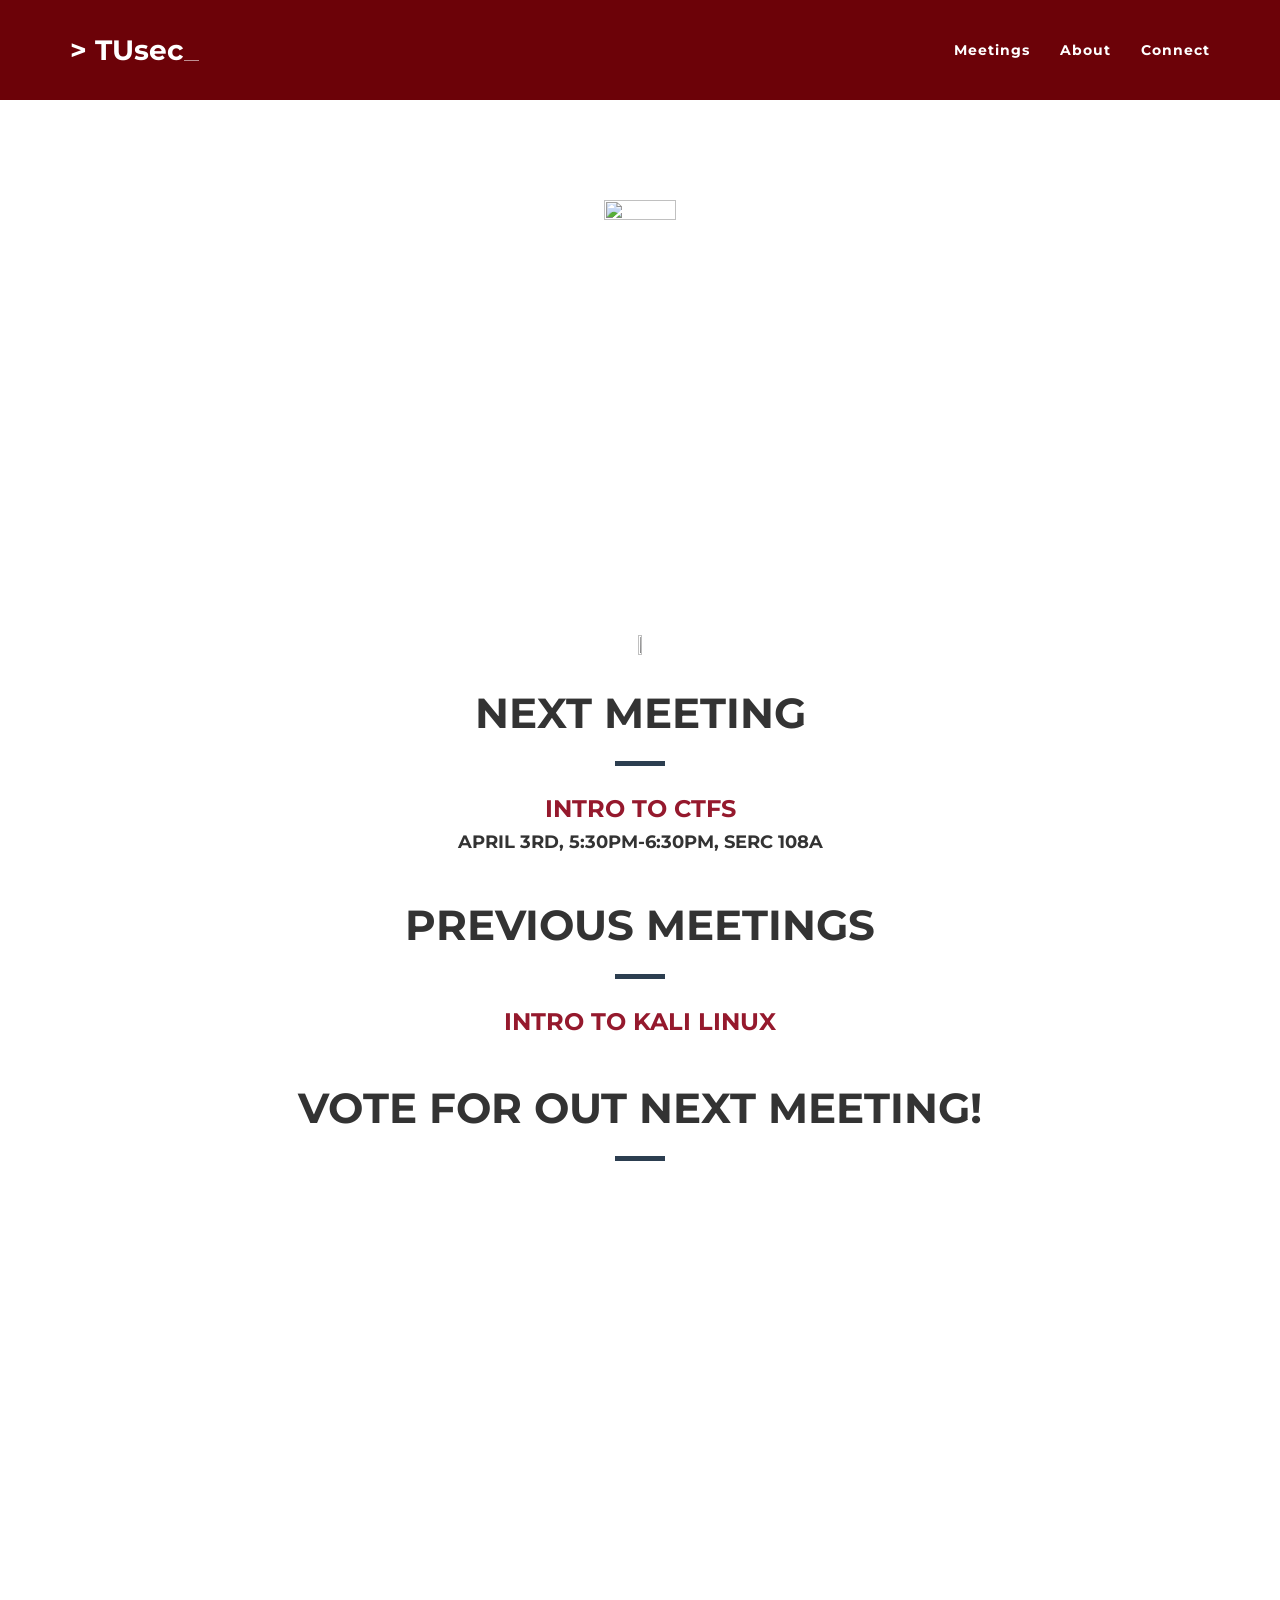
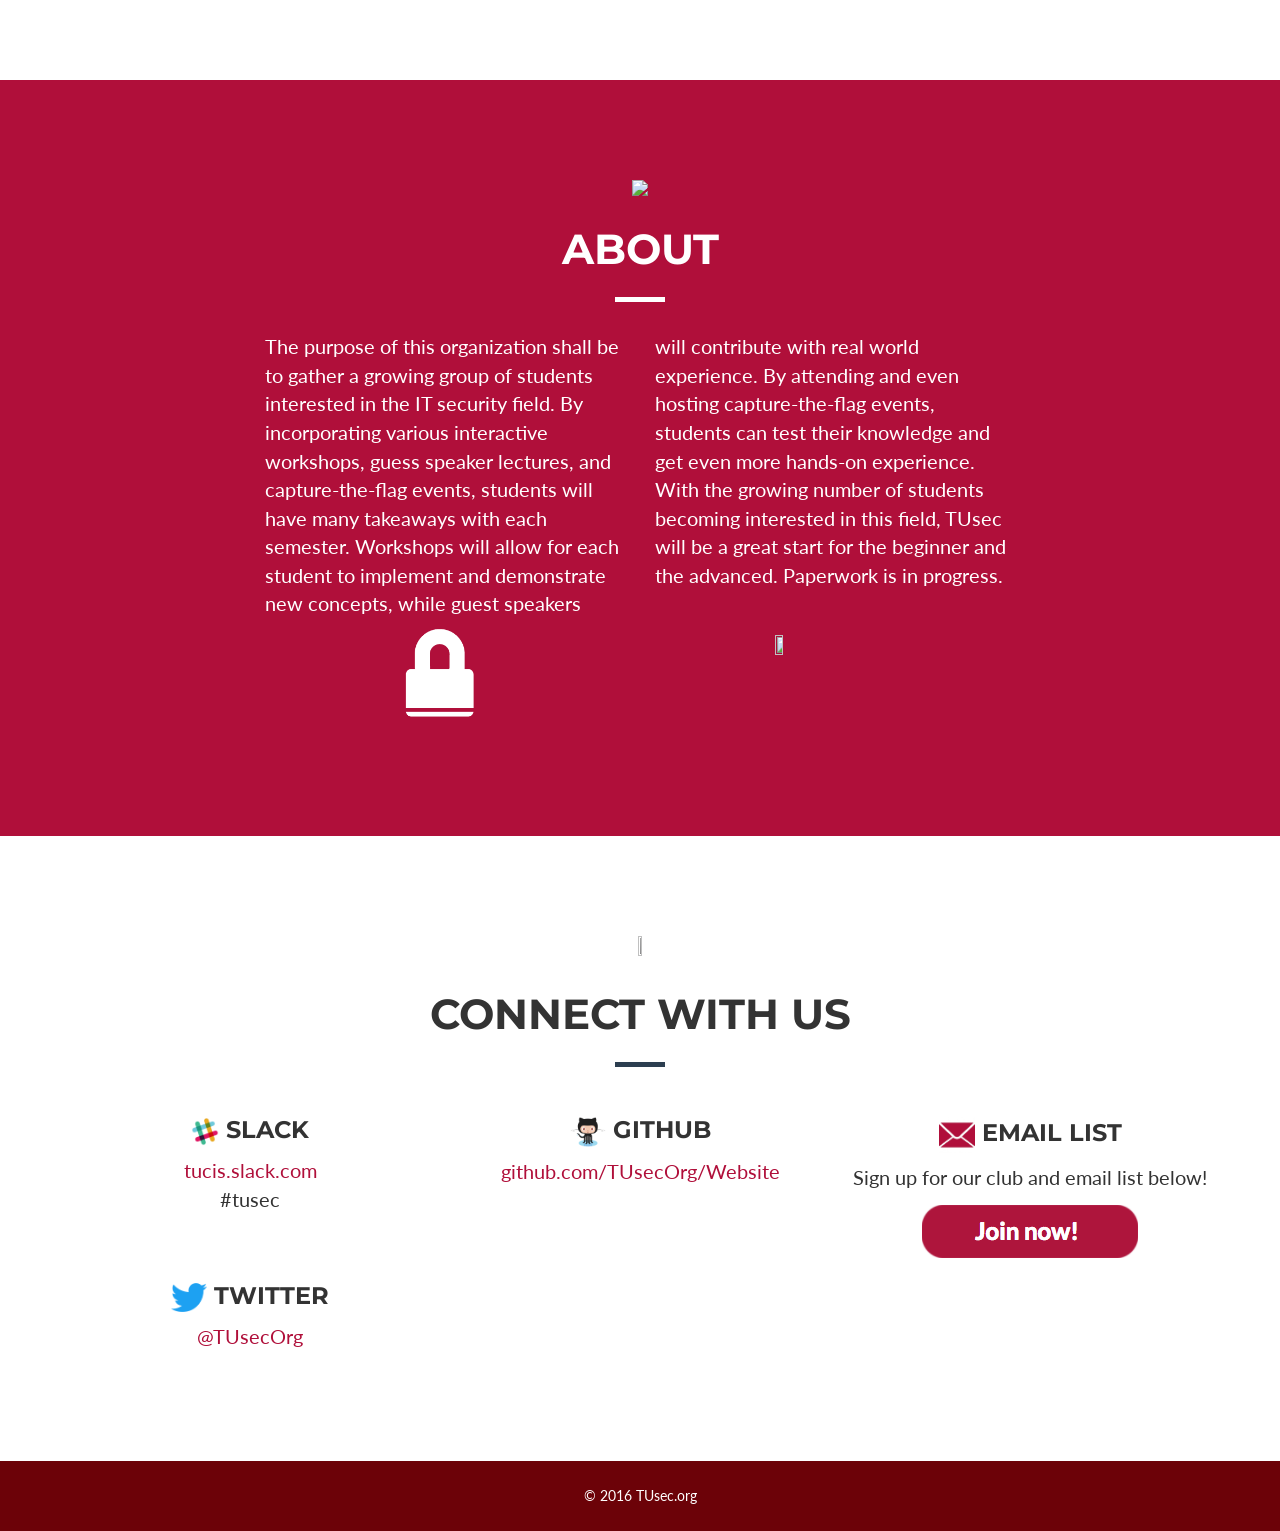
==== index.html @ 8cb4a8ed "Redesigned the meeting area" ====
<!DOCTYPE html>
<html lang="en">

<head>

    <meta charset="utf-8">
    <meta http-equiv="X-UA-Compatible" content="IE=edge">
    <meta name="viewport" content="width=device-width, initial-scale=1">
    <meta name="description" content="">
    <meta name="author" content="">

    <title>TUsec</title>
    <link rel="icon" href="http://i.imgur.com/K61OchX.png">

    <!-- Bootstrap Core CSS -->
    <link href="vendor/bootstrap/css/bootstrap.min.css" rel="stylesheet">

    <!-- Theme CSS -->
    <link href="css/freelancer.css" rel="stylesheet">

    <!-- Custom Fonts -->
    <link href="vendor/font-awesome/css/font-awesome.min.css" rel="stylesheet" type="text/css">
    <link href="https://fonts.googleapis.com/css?family=Montserrat:400,700" rel="stylesheet" type="text/css">
    <link href="https://fonts.googleapis.com/css?family=Lato:400,700,400italic,700italic" rel="stylesheet" type="text/css">
</head>

<body id="page-top" class="index">

    <!-- Navigation -->
    <nav id="mainNav" class="navbar navbar-default navbar-fixed-top navbar-custom">
        <div class="container">
            <!-- Brand and toggle get grouped for better mobile display -->
            <div class="navbar-header page-scroll">

                <button type="button" class="navbar-toggle" data-toggle="collapse" data-target="#bs-example-navbar-collapse-1">
                    <span class="sr-only">Toggle navigation</span> Menu <i class="fa fa-bars"></i>
                </button>
                <a class="navbar-brand" href="#page-top">> TUsec<span class="blinking-cursor">_</span></a>
            </div>

            <!-- Collect the nav links, forms, and other content for toggling -->
            <div class="collapse navbar-collapse" id="bs-example-navbar-collapse-1">
                <ul class="nav navbar-nav navbar-right">
                    <li class="hidden">
                        <a href="#page-top"></a>
                    </li>
                    <li class="page-scroll">
                        <a href="#meetings">Meetings</a>
                    </li>
                    <li class="page-scroll">
                        <a href="#about">About</a>
                    </li>
                    <li class="page-scroll">
                        <a href="#connect">Connect</a>
                    </li>
                </ul>
            </div>
            <!-- /.navbar-collapse -->
        </div>
        <!-- /.container-fluid -->
    </nav>

    <!-- Header -->
    <header>
        <div class="container">
            <div class="row">
                <div class="col-lg-12">
                    
                    <div class="intro-text">
                    <img id='logo' class="im" src="img/logo2nt.png">
                        <span class="name">TUsec</span>
                        <hr class="star-light">
                        <span class="skills">Temple University's student organization for information security.</span>
                    </div>
                </div>
            </div>
        </div>
    </header>

    <!-- Portfolio Grid Section -->
    <section id="meetings">
        <div class="container">
            <div class="row" id="ml">
                <div class="col-lg-12 text-center">
                    <img src="img/logo2nt.png" class="im" id="mh">
                    <h2>Next Meeting</h2>
                    <hr class="star-primary">
                    <h3 style="color:#95192d">Intro to CTFs</h3>
                    <h4>April 3rd, 5:30pm-6:30pm, SERC 108A</h4>
                </div>
            </div>
            <br>
            <br>
            <div class="row" id="ml">
                <div class="col-lg-12 text-center">
                    <h2>Previous Meetings</h2>
                    <hr class="star-primary">
                    <h3 style="color:#95192d">Intro to Kali Linux</h3>
                </div>
            </div>
            <br>
            <br>
            <div class="row">
                <div class="col-lg-12 text-center">
                    <h2>Vote for out next Meeting!</h2>
                    <hr class="star-primary">
                    <iframe src="http://www.strawpoll.me/embed_1/12670156" style="width:680px;height:384px;border:0;">Loading poll...</iframe>
                </div>
            </div>
        </div>
    </section>

    <!-- About Section -->
    <section class="success" id="about">
        <div class="container">
            <div class="row">
                <div class="col-lg-12 text-center">
                    <img src="img/new_logo_inv.png" class="im" id="ilh">
                    <h2>About</h2>
                    <hr class="star-light">
                </div>
            </div>
            <div class="row">
                <div class="col-lg-4 col-lg-offset-2">
                    <p>The purpose of this organization shall be to gather a growing group of students interested in the IT security field. By incorporating various interactive workshops, guess speaker lectures, and capture-the-flag events, students will have many takeaways with each semester. Workshops will allow for each student to implement and demonstrate new concepts, while guest speakers<br><img src="img/lock.png" class="im" id="lock"></p>
                </div>
                <div class="col-lg-4">
                    <p> will contribute with real world experience. By attending and even hosting capture-the-flag events, students can test their knowledge and get even more hands-on experience. With the growing number of students becoming interested in this field, TUsec will be a great start for the beginner and the advanced. Paperwork is in progress.<br><br><img src="img/cursor.png" id="cursor"></p>
                </div>
                
            </div>
        </div>
    </section>

    <!-- Contact Section -->
    <section id="connect">
        <div class="container">
            <div class="row">
                <div class="col-lg-12 text-center">
                    <img src="img/logo2nt.png" class="im" id="mh">
                    <h2>Connect with us</h2>
                    <hr class="star-primary">
                </div>
            </div>
            <div class="row">
                    <div class="footer-col col-md-4" align="center">
                        <h3><img id='sl' class="im" src='img/slack.png'> Slack</h3>
                        <p><a href="https://tucis.slack.com">tucis.slack.com</a>
                            <br>#tusec</p>
                    </div>
                    <div class="footer-col col-md-4" align="center">
                        <h3><img id='gh' class="im" src='img/Octocat.png'> Github</h3>
                        <p><a href="https://github.com/TUsecOrg/Website">github.com/TUsecOrg/Website</a></p>
                    </div>
                    <div class="footer-col col-md-4" align="center">
                        <h3><img id='em' class="im" src='img/email.png'> Email List</h3>
                        <p>Sign up for our club and email list below!</p>
                        <a href="https://docs.google.com/a/temple.edu/forms/d/e/1FAIpQLSd0yyk2dMIZ8ZZzUZN2oShUyOtlq9cGva7GrEUgjOoWhyac5w/viewform" target="_blank"><img src="img/join.png" class="im" id="join"></a>
                    </div>
                    <div class="footer-col col-md-4" align="center">
                        <h3><img id='tw' class="im" src='img/twitter.png'> Twitter</h3>
                        <p><a href="https://www.twitter.com/tusecorg">@TUsecOrg</a></p>
                    </div>
                </div>
        </div>
    </section>

    <!-- Footer -->
    <footer class="text-center">
                
        <div class="footer-below">
            <div class="container">
                <div class="row">
                    <div class="col-lg-12">
                        &copy; 2016 TUsec.org 
                    </div>
                </div>
            </div>
        </div>
    </footer>

    <!-- Scroll to Top Button (Only visible on small and extra-small screen sizes) -->
    <div class="scroll-top page-scroll hidden-sm hidden-xs hidden-lg hidden-md">
        <a class="btn btn-primary" href="#page-top">
            <i class="fa fa-chevron-up"></i>
        </a>
    </div>
    

    <!-- jQuery -->
    <script src="vendor/jquery/jquery.min.js"></script>

    <!-- Bootstrap Core JavaScript -->
    <script src="vendor/bootstrap/js/bootstrap.min.js"></script>

    <!-- Plugin JavaScript -->
    <script src="https://cdnjs.cloudflare.com/ajax/libs/jquery-easing/1.3/jquery.easing.min.js"></script>

    <!-- Contact Form JavaScript -->
    <script src="js/jqBootstrapValidation.js"></script>
    <script src="js/contact_me.js"></script>

    <!-- Theme JavaScript -->
    <script src="js/freelancer.js"></script>

</body>

</html>
---- css/freelancer.css ----
/*!
 * Start Bootstrap - Freelancer v3.3.7+1 (http://startbootstrap.com/template-overviews/freelancer)
 * Copyright 2013-2016 Start Bootstrap
 * Licensed under MIT (https://github.com/BlackrockDigital/startbootstrap/blob/gh-pages/LICENSE)
 */
body {
  font-family: 'Lato', 'Helvetica Neue', Helvetica, Arial, sans-serif;
  overflow-x: hidden;
}
p {
  font-size: 20px;
}
p.small {
  font-size: 16px;
}

#background{
  position: relative; 
  width: 150%;
}

#test{
  position: absolute; 
   top: 200px; 
   left: 0; 
   width: 100%; 
}

#logo{
  width: 25%;
  height: 25%;
}

#hh{
  display: block;
  margin: 0 auto;
  width: 10%;
  height: 10%;
}

#uc{
  text-align: center;
}

#sl{
  width: 8%;
  height: 8%;
}

#gh{
  width: 10%;
  height: 10%;
}

#tw{
  width: 10%;
  height: 10%;
}

#em{
  width: 10%;
  height: 10%;
}

#emi{
  width: 270px;
  border-radius: 5px;
  text-align: center;
}

#logot{
  width: 3%;
  height: 3%;
  padding: 0px;
}

.meeting-list{
  font-size: 20px;
}

#ml{
  display: block;
  margin-left: auto;
  margin-right: auto;
}

#ilh{
  width: 6%;
  width: 6%;
  padding-bottom: 30px;
}

#cu{
  font-size:40px;
  padding-top: 20px;
}

.im{
  user-drag: none; 
  user-select: none;
  -moz-user-select: none;
  -webkit-user-drag: none;
  -webkit-user-select: none;
  -ms-user-select: none;
}
a,
a:hover,
a:focus,
a:active,
a.active {
  color: #b00f3a;
  outline: none;
}
h1,
h2,
h3,
h4,
h5,
h6 {
  font-family: "Montserrat", "Helvetica Neue", Helvetica, Arial, sans-serif;
  text-transform: uppercase;
  font-weight: 700;
}
hr.star-light,
hr.star-primary {
  padding: 0;
  border: none;
  border-top: solid 5px;
  text-align: center;
  max-width: 50px;
  margin: 25px auto 30px;
}

hr.star-primary {
  border-color: #2C3E50;
}
hr.star-primary:after {
  background-color: white;
  color: #2C3E50;
}
.img-centered {
  margin: 0 auto;
}
header {
  text-align: center;
  background-image: url("https://branding.temple.edu/sites/branding/files/images/blocks/Red_DiamondPattern.jpg");
  background-repeat: no-repeat;
  background-attachment: fixed;
  background-position: center; 
  color: white;
  -webkit-background-size: cover;
  -moz-background-size: cover;
  -o-background-size: cover;
  background-size: cover;
}
header .container {
  padding-top: 100px;
  padding-bottom: 50px;
}
header img {
  display: block;
  margin: 0 auto 20px;
}
header .intro-text .name {
  display: block;
  font-family: "Montserrat", "Helvetica Neue", Helvetica, Arial, sans-serif;
 
  font-weight: 700;
  font-size: 2em;
}
header .intro-text .skills {
  font-size: 1.25em;
  font-weight: 300;
}
@media (min-width: 768px) {
  header .container {
    padding-top: 200px;
    padding-bottom: 100px;
  }
  header .intro-text .name {
    font-size: 4.75em;
  }
  header .intro-text .skills {
    font-size: 1.75em;
  }
}
.navbar-custom {
  background: #6c0208;
  font-family: "Montserrat", "Helvetica Neue", Helvetica, Arial, sans-serif;

  font-weight: 700;
  border: none;
}
.navbar-custom a:focus {
  outline: none;
}
.navbar-custom .navbar-brand {
  color: white;

}
.navbar-custom .navbar-brand:hover,
.navbar-custom .navbar-brand:focus,
.navbar-custom .navbar-brand:active,
.navbar-custom .navbar-brand.active {
  color: white;
}
.navbar-custom .navbar-nav {
  letter-spacing: 1px;
}
.navbar-custom .navbar-nav li a {
  color: white;
}
.navbar-custom .navbar-nav li a:hover {
  color: #b00f3a;
  outline: none;
}
.navbar-custom .navbar-nav li a:focus,
.navbar-custom .navbar-nav li a:active {
  color: white;
}
.navbar-custom .navbar-nav li.active a {
  color: white;
  background: #b00f3a;
}
.navbar-custom .navbar-nav li.active a:hover,
.navbar-custom .navbar-nav li.active a:focus,
.navbar-custom .navbar-nav li.active a:active {
  color: white;
  background: #b00f3a;
}
.navbar-custom .navbar-toggle {
  color: white;

  font-size: 10px;
  border-color: white;
}
.navbar-custom .navbar-toggle:hover,
.navbar-custom .navbar-toggle:focus {
  background-color: #b00f3a;
  color: white;
  border-color: #b00f3a;
}
@media (min-width: 768px) {
  .navbar-custom {
    padding: 25px 0;
    -webkit-transition: padding 0.3s;
    -moz-transition: padding 0.3s;
    transition: padding 0.3s;
  }
  .navbar-custom .navbar-brand {
    font-size: 2em;
    -webkit-transition: all 0.3s;
    -moz-transition: all 0.3s;
    transition: all 0.3s;
  }
  .navbar-custom.affix {
    padding: 10px 0;
  }
  .navbar-custom.affix .navbar-brand {
    font-size: 1.5em;
  }
}
section {
  padding: 100px 0;
}
section h2 {
  margin: 0;
  font-size: 3em;
}
section.success {
  background: #b00f3a;
  color: white;
}
@media (max-width: 767px) {
  section {
    padding: 75px 0;
  }
  section.first {
    padding-top: 75px;
  }
}
#portfolio .portfolio-item {
  margin: 0 0 15px;
  right: 0;
}
#portfolio .portfolio-item .portfolio-link {
  display: block;
  position: relative;
  max-width: 400px;
  margin: 0 auto;
}
#portfolio .portfolio-item .portfolio-link .caption {
  background: rgba(24, 188, 156, 0.9);
  position: absolute;
  width: 100%;
  height: 100%;
  opacity: 0;
  transition: all ease 0.5s;
  -webkit-transition: all ease 0.5s;
  -moz-transition: all ease 0.5s;
}
#portfolio .portfolio-item .portfolio-link .caption:hover {
  opacity: 1;
}
#portfolio .portfolio-item .portfolio-link .caption .caption-content {
  position: absolute;
  width: 100%;
  height: 20px;
  font-size: 20px;
  text-align: center;
  top: 50%;
  margin-top: -12px;
  color: white;
}
#portfolio .portfolio-item .portfolio-link .caption .caption-content i {
  margin-top: -12px;
}
#portfolio .portfolio-item .portfolio-link .caption .caption-content h3,
#portfolio .portfolio-item .portfolio-link .caption .caption-content h4 {
  margin: 0;
}
#portfolio * {
  z-index: 2;
}
@media (min-width: 767px) {
  #portfolio .portfolio-item {
    margin: 0 0 30px;
  }
}
.floating-label-form-group {
  position: relative;
  margin-bottom: 0;
  padding-bottom: 0.5em;
  border-bottom: 1px solid #eeeeee;
}
.floating-label-form-group input,
.floating-label-form-group textarea {
  z-index: 1;
  position: relative;
  padding-right: 0;
  padding-left: 0;
  border: none;
  border-radius: 0;
  font-size: 1.5em;
  background: none;
  box-shadow: none !important;
  resize: none;
}
.floating-label-form-group label {
  display: block;
  z-index: 0;
  position: relative;
  top: 2em;
  margin: 0;
  font-size: 0.85em;
  line-height: 1.764705882em;
  vertical-align: middle;
  vertical-align: baseline;
  opacity: 0;
  -webkit-transition: top 0.3s ease,opacity 0.3s ease;
  -moz-transition: top 0.3s ease,opacity 0.3s ease;
  -ms-transition: top 0.3s ease,opacity 0.3s ease;
  transition: top 0.3s ease,opacity 0.3s ease;
}
.floating-label-form-group:not(:first-child) {
  padding-left: 14px;
  border-left: 1px solid #eeeeee;
}
.floating-label-form-group-with-value label {
  top: 0;
  opacity: 1;
}
.floating-label-form-group-with-focus label {
  color: #18BC9C;
}
form .row:first-child .floating-label-form-group {
  border-top: 1px solid #eeeeee;
}

#ml{
  text-align: center;
}

#mll{
  padding-right: 45px;
  text-align: center;
}

#meetlabel{
  color: #b00f3a;
  font-weight: bold;
}

#lock{
  width:30%;
  height: 30%;
  margin-left: 6em;
}

#cursor{
  padding-top:15px;
  width:15%;
  height: 15%;
  margin-left: 6em;
}

#mh{
  width:5%;
  height:5%;
  padding-bottom: 30px;
}

#join{
  position: relative;
  left: 25;
  top: 50;
}


footer {
  color: white;
}
footer h3 {
  margin-bottom: 30px;
}
footer .footer-above {
  padding-top: 50px;
  background-color: #2C3E50;
}
footer .footer-col {
  text-align: center;
  margin-bottom: 500px;
}
footer .footer-below {
  padding: 25px;
  background-color: #6c0208;
}
.btn-outline {
  color: white;
  font-size: 20px;
  border: solid 2px white;
  background: transparent;
  transition: all 0.3s ease-in-out;
  margin-top: 15px;
}
.btn-outline:hover,
.btn-outline:focus,
.btn-outline:active,
.btn-outline.active {
  color: #18BC9C;
  background: white;
  border: solid 2px white;
}
.btn-primary {
  color: white;
  background-color: #2C3E50;
  border-color: #2C3E50;
  font-weight: 700;
}
.btn-primary:hover,
.btn-primary:focus,
.btn-primary:active,
.btn-primary.active,
.open .dropdown-toggle.btn-primary {
  color: white;
  background-color: #1a242f;
  border-color: #161f29;
}
.btn-primary:active,
.btn-primary.active,
.open .dropdown-toggle.btn-primary {
  background-image: none;
}
.btn-primary.disabled,
.btn-primary[disabled],
fieldset[disabled] .btn-primary,
.btn-primary.disabled:hover,
.btn-primary[disabled]:hover,
fieldset[disabled] .btn-primary:hover,
.btn-primary.disabled:focus,
.btn-primary[disabled]:focus,
fieldset[disabled] .btn-primary:focus,
.btn-primary.disabled:active,
.btn-primary[disabled]:active,
fieldset[disabled] .btn-primary:active,
.btn-primary.disabled.active,
.btn-primary[disabled].active,
fieldset[disabled] .btn-primary.active {
  background-color: #2C3E50;
  border-color: #2C3E50;
}
.btn-primary .badge {
  color: #2C3E50;
  background-color: white;
}
.btn-success {
  color: white;
  background-color: #b00f3a;
  border-color: #b00f3a;
  font-weight: 700;
}
.btn-success:hover,
.btn-success:focus,
.btn-success:active,
.btn-success.active,
.open .dropdown-toggle.btn-success {
  color: white;
  background-color: #128f76;
  border-color: #11866f;
}
.btn-success:active,
.btn-success.active,
.open .dropdown-toggle.btn-success {
  background-image: none;
}
.btn-success.disabled,
.btn-success[disabled],
fieldset[disabled] .btn-success,
.btn-success.disabled:hover,
.btn-success[disabled]:hover,
fieldset[disabled] .btn-success:hover,
.btn-success.disabled:focus,
.btn-success[disabled]:focus,
fieldset[disabled] .btn-success:focus,
.btn-success.disabled:active,
.btn-success[disabled]:active,
fieldset[disabled] .btn-success:active,
.btn-success.disabled.active,
.btn-success[disabled].active,
fieldset[disabled] .btn-success.active {
  background-color: #b00f3a;
  border-color: #b00f3a;
}
.btn-success .badge {
  color: #b00f3a;
  background-color: white;
}
.btn-social {
  display: inline-block;
  height: 50px;
  width: 50px;
  border: 2px solid white;
  border-radius: 100%;
  text-align: center;
  font-size: 20px;
  line-height: 45px;
}
.btn:focus,
.btn:active,
.btn.active {
  outline: none;
}
.scroll-top {
  position: fixed;
  right: 2%;
  bottom: 2%;
  width: 50px;
  height: 50px;
  z-index: 1049;
}
.scroll-top .btn {
  font-size: 20px;
  width: 50px;
  height: 50px;
  border-radius: 100%;
  line-height: 28px;
}
.scroll-top .btn:focus {
  outline: none;
}
.portfolio-modal .modal-content {
  border-radius: 0;
  background-clip: border-box;
  -webkit-box-shadow: none;
  box-shadow: none;
  border: none;
  min-height: 100%;
  padding: 100px 0;
  text-align: center;
}
.portfolio-modal .modal-content h2 {
  margin: 0;
  font-size: 3em;
}
.portfolio-modal .modal-content img {
  margin-bottom: 30px;
}
.portfolio-modal .modal-content .item-details {
  margin: 30px 0;
}
.portfolio-modal .close-modal {
  position: absolute;
  width: 75px;
  height: 75px;
  background-color: transparent;
  top: 25px;
  right: 25px;
  cursor: pointer;
}
.portfolio-modal .close-modal:hover {
  opacity: 0.3;
}
.portfolio-modal .close-modal .lr {
  height: 75px;
  width: 1px;
  margin-left: 35px;
  background-color: #2C3E50;
  transform: rotate(45deg);
  -ms-transform: rotate(45deg);
  /* IE 9 */
  -webkit-transform: rotate(45deg);
  /* Safari and Chrome */
  z-index: 1051;
}
.portfolio-modal .close-modal .lr .rl {
  height: 75px;
  width: 1px;
  background-color: #2C3E50;
  transform: rotate(90deg);
  -ms-transform: rotate(90deg);
  /* IE 9 */
  -webkit-transform: rotate(90deg);
  /* Safari and Chrome */
  z-index: 1052;
}
.portfolio-modal .modal-backdrop {
  opacity: 0;
  display: none;
}

.blinking-cursor {
  font-weight: 100;
  font-size: 30px;
  color: #ffffff;
  -webkit-animation: 1s blink step-end infinite;
  -moz-animation: 1s blink step-end infinite;
  -ms-animation: 1s blink step-end infinite;
  -o-animation: 1s blink step-end infinite;
  animation: 1s blink step-end infinite;
}

@keyframes "blink" {
  from, to {
    color: transparent;
  }
  50% {
    color: #ffffff;
  }
}

@-moz-keyframes blink {
  from, to {
    color: transparent;
  }
  50% {
    color: #ffffff;
  }
}

@-webkit-keyframes "blink" {
  from, to {
    color: transparent;
  }
  50% {
    color: #ffffff;
  }
}

@-ms-keyframes "blink" {
  from, to {
    color: transparent;
  }
  50% {
    color: #ffffff;
  }
}

@-o-keyframes "blink" {
  from, to {
    color: transparent;
  }
  50% {
    color: #ffffff;
  }
}
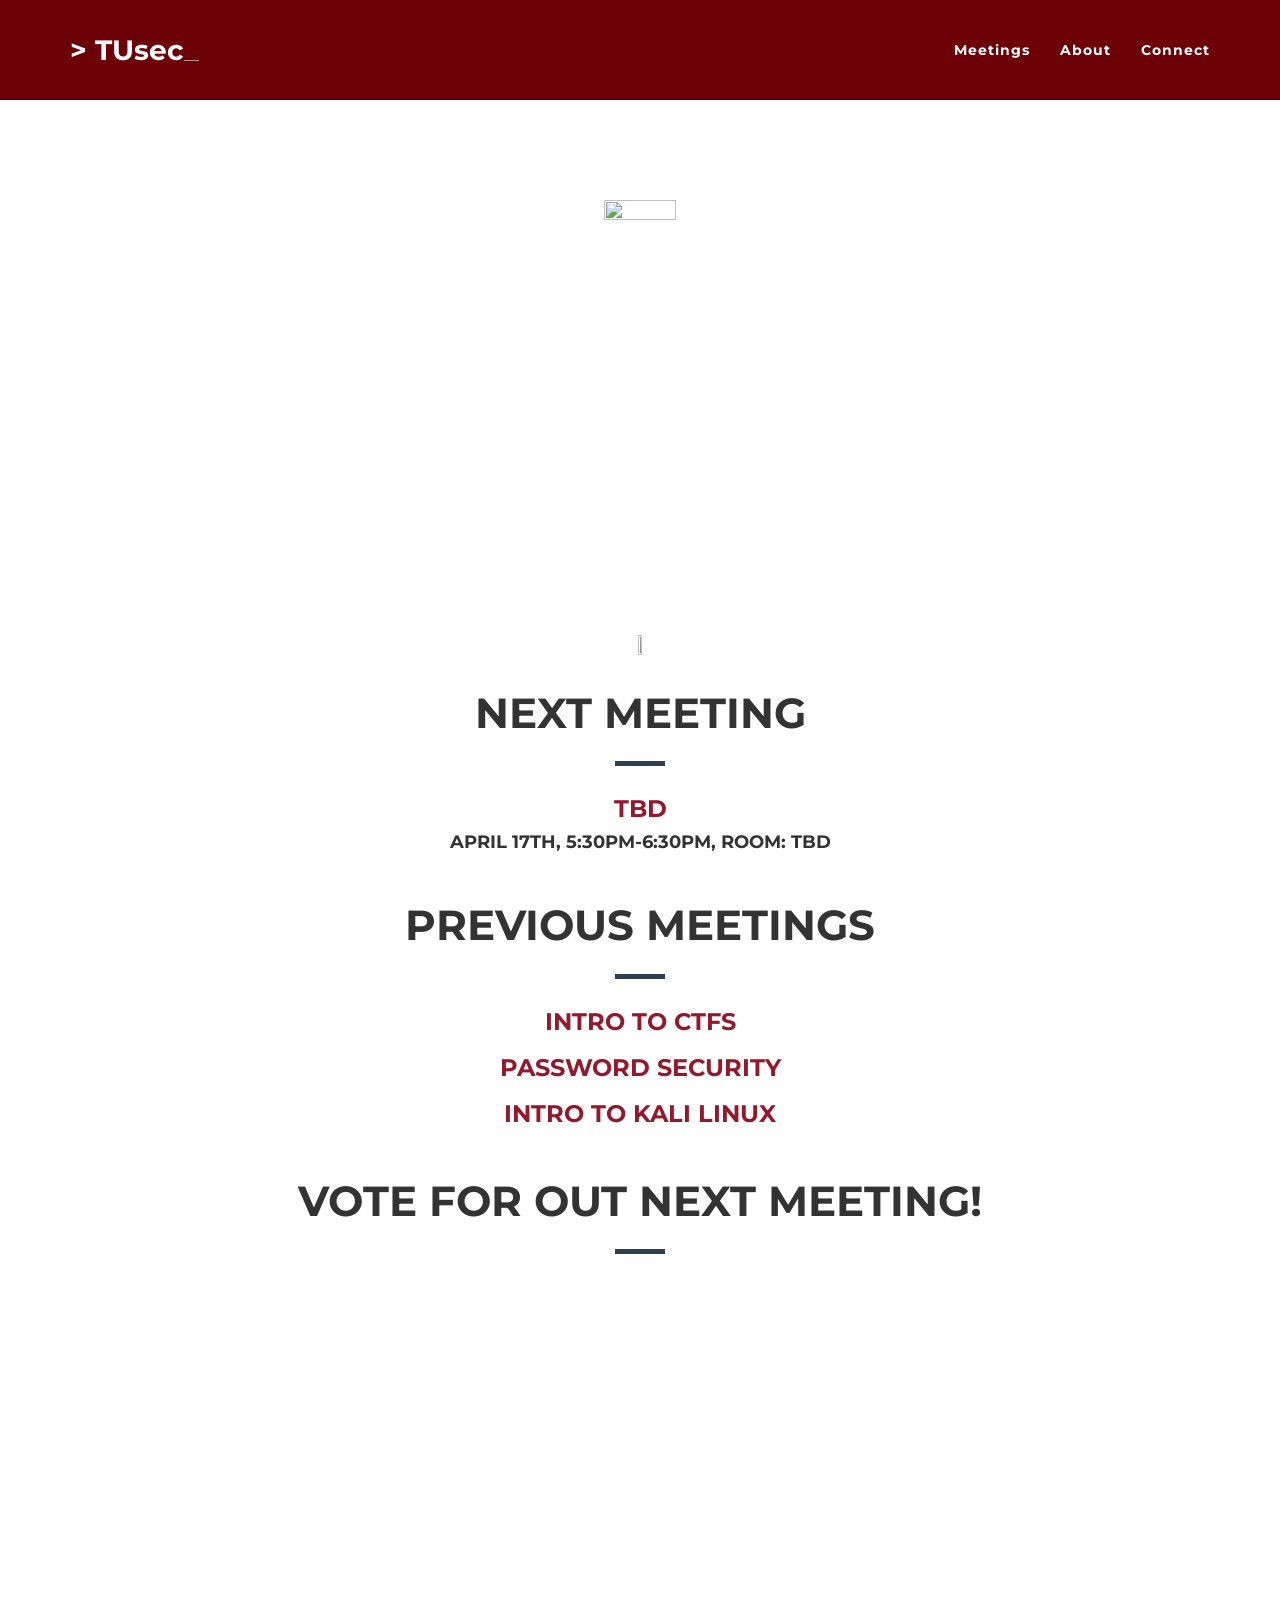
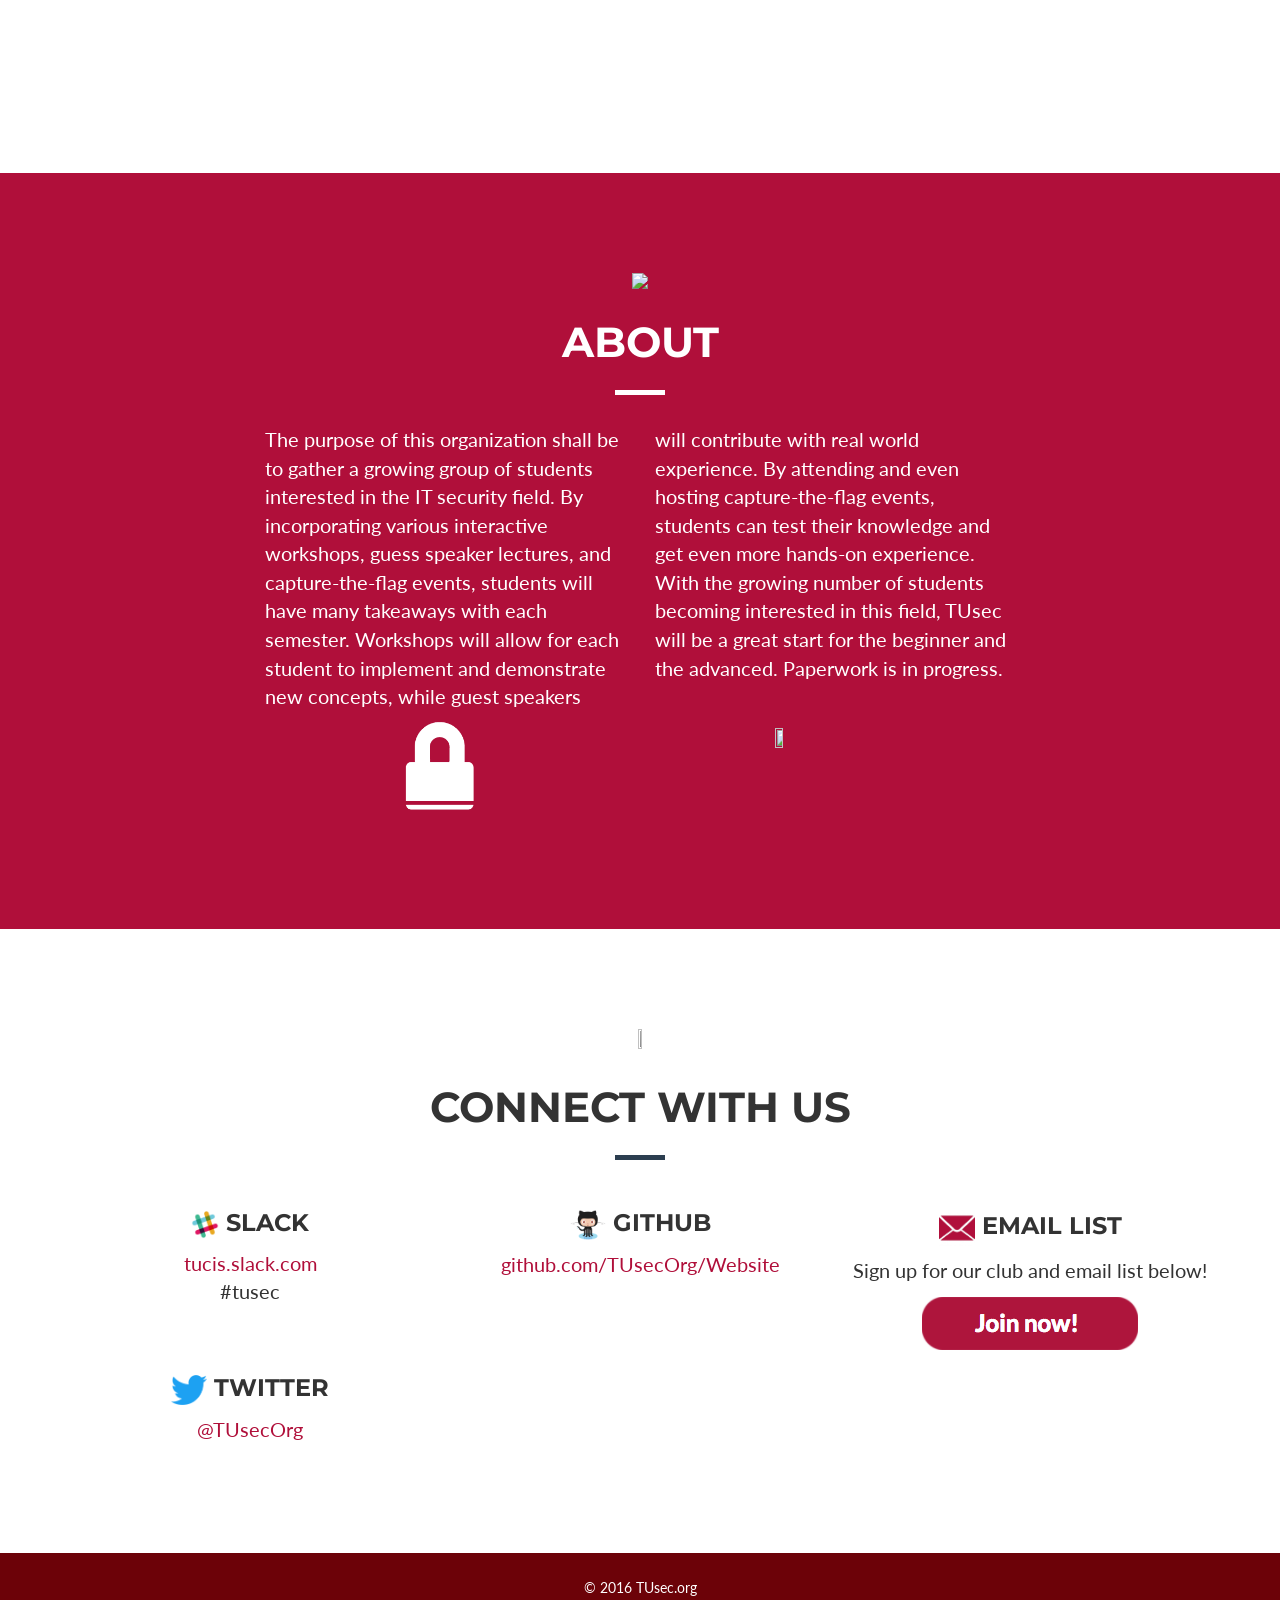
==== commit 21783067: "updated meetings" ====
--- a/index.html
+++ b/index.html
@@ -85,8 +85,8 @@
                     <img src="img/logo2nt.png" class="im" id="mh">
                     <h2>Next Meeting</h2>
                     <hr class="star-primary">
-                    <h3 style="color:#95192d">Intro to CTFs</h3>
-                    <h4>April 3rd, 5:30pm-6:30pm, SERC 108A</h4>
+                    <h3 style="color:#95192d">TBD</h3>
+                    <h4>April 17th, 5:30pm-6:30pm, Room: TBD</h4>
                 </div>
             </div>
             <br>
@@ -95,7 +95,9 @@
                 <div class="col-lg-12 text-center">
                     <h2>Previous Meetings</h2>
                     <hr class="star-primary">
-                    <h3 style="color:#95192d">Intro to Kali Linux</h3>
+                    <a href="https://drive.google.com/file/d/0B9zNQw_YQbIMenZJd0JFVi1YdGc/view?usp=sharing" target="_blank"><h3 style="color:#95192d">Intro to CTFs</h3></a>
+                    <a target="_blank" href="https://docs.google.com/presentation/d/15lNB2alGILcUgp5wzUTbVHUAPVYRssjiDtDi9Qp5iT4/edit?usp=sharing"><h3 style="color:#95192d">Password Security</h3></a>
+                    <a target="_blank" href="https://docs.google.com/presentation/d/1vSE3YyrsGxKiZJbZLrshMITN8g6HeCfXTf4fJ2ozJoY/edit?usp=sharing"><h3 style="color:#95192d">Intro to Kali Linux</h3></a>
                 </div>
             </div>
             <br>
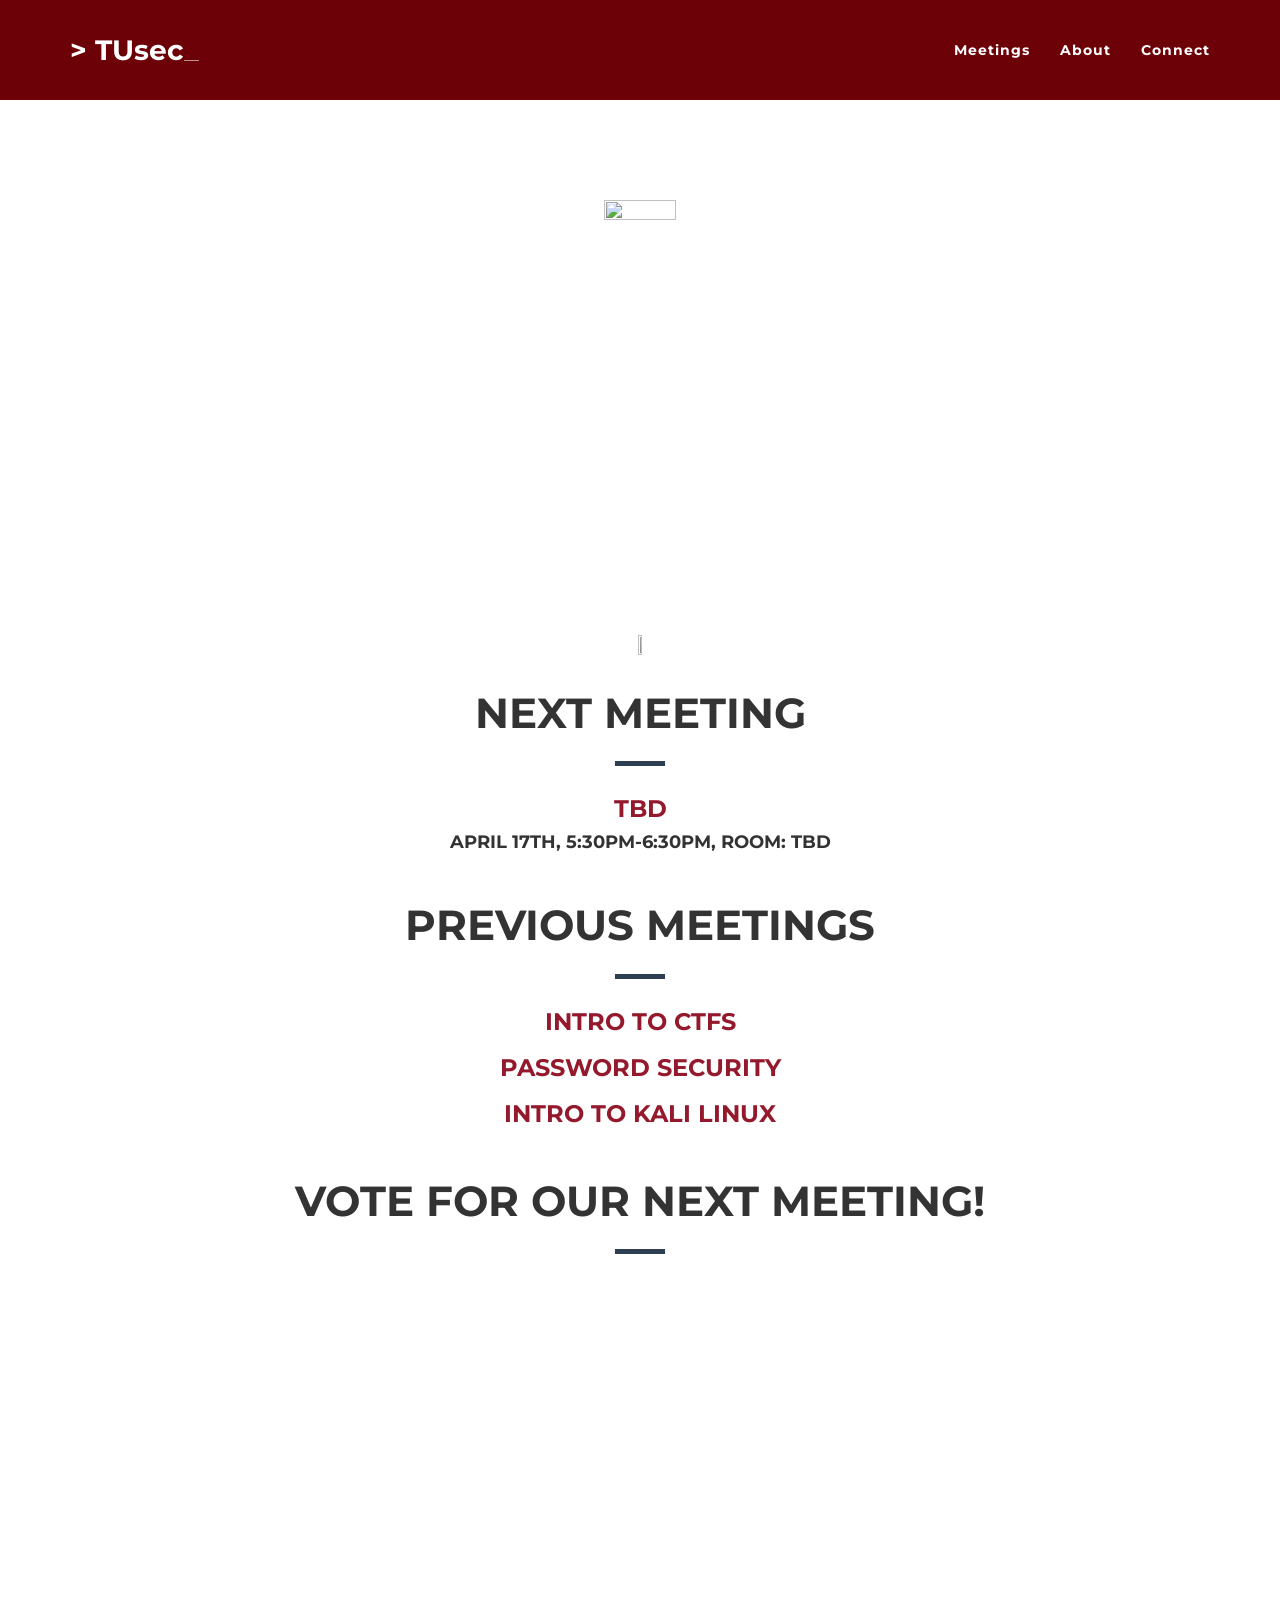
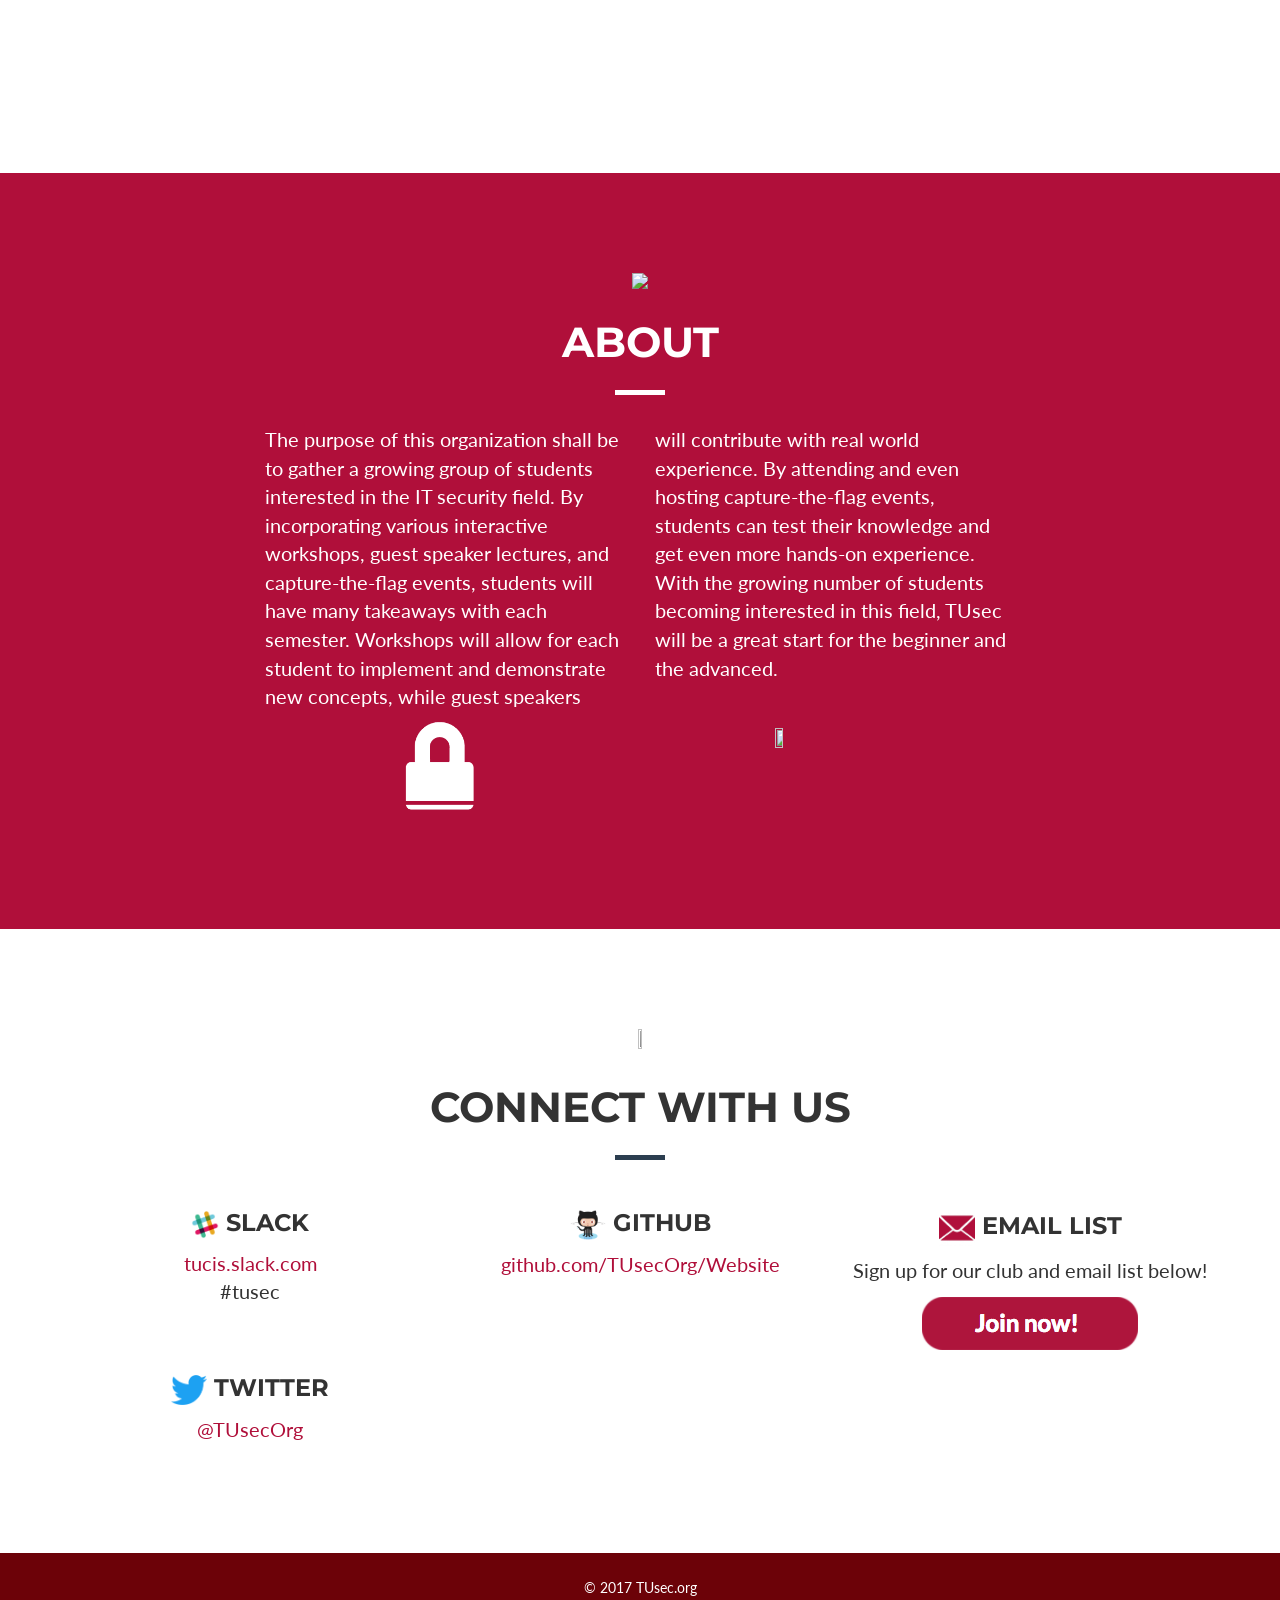
==== commit 6dcbc689: "fixed typos and links" ====
--- a/index.html
+++ b/index.html
@@ -10,7 +10,7 @@
     <meta name="author" content="">
 
     <title>TUsec</title>
-    <link rel="icon" href="http://i.imgur.com/K61OchX.png">
+    <link rel="icon" href="https://i.imgur.com/K61OchX.png">
 
     <!-- Bootstrap Core CSS -->
     <link href="vendor/bootstrap/css/bootstrap.min.css" rel="stylesheet">
@@ -104,9 +104,9 @@
             <br>
             <div class="row">
                 <div class="col-lg-12 text-center">
-                    <h2>Vote for out next Meeting!</h2>
-                    <hr class="star-primary">
-                    <iframe src="http://www.strawpoll.me/embed_1/12670156" style="width:680px;height:384px;border:0;">Loading poll...</iframe>
+                    <h2>Vote for our next Meeting!</h2>
+                    <hr class="star-primary">
+                    <iframe src="https://www.strawpoll.me/embed_1/12670156" style="width:680px;height:384px;border:0;">Loading poll...</iframe>
                 </div>
             </div>
         </div>
@@ -124,10 +124,10 @@
             </div>
             <div class="row">
                 <div class="col-lg-4 col-lg-offset-2">
-                    <p>The purpose of this organization shall be to gather a growing group of students interested in the IT security field. By incorporating various interactive workshops, guess speaker lectures, and capture-the-flag events, students will have many takeaways with each semester. Workshops will allow for each student to implement and demonstrate new concepts, while guest speakers<br><img src="img/lock.png" class="im" id="lock"></p>
+                    <p>The purpose of this organization shall be to gather a growing group of students interested in the IT security field. By incorporating various interactive workshops, guest speaker lectures, and capture-the-flag events, students will have many takeaways with each semester. Workshops will allow for each student to implement and demonstrate new concepts, while guest speakers<br><img src="img/lock.png" class="im" id="lock"></p>
                 </div>
                 <div class="col-lg-4">
-                    <p> will contribute with real world experience. By attending and even hosting capture-the-flag events, students can test their knowledge and get even more hands-on experience. With the growing number of students becoming interested in this field, TUsec will be a great start for the beginner and the advanced. Paperwork is in progress.<br><br><img src="img/cursor.png" id="cursor"></p>
+                    <p> will contribute with real world experience. By attending and even hosting capture-the-flag events, students can test their knowledge and get even more hands-on experience. With the growing number of students becoming interested in this field, TUsec will be a great start for the beginner and the advanced.<br><br><img src="img/cursor.png" id="cursor"></p>
                 </div>
                 
             </div>
@@ -157,7 +157,7 @@
                     <div class="footer-col col-md-4" align="center">
                         <h3><img id='em' class="im" src='img/email.png'> Email List</h3>
                         <p>Sign up for our club and email list below!</p>
-                        <a href="https://docs.google.com/a/temple.edu/forms/d/e/1FAIpQLSd0yyk2dMIZ8ZZzUZN2oShUyOtlq9cGva7GrEUgjOoWhyac5w/viewform" target="_blank"><img src="img/join.png" class="im" id="join"></a>
+                        <a href="https://temple.collegiatelink.net/organization/tusec" target="_blank"><img src="img/join.png" class="im" id="join"></a>
                     </div>
                     <div class="footer-col col-md-4" align="center">
                         <h3><img id='tw' class="im" src='img/twitter.png'> Twitter</h3>
@@ -174,7 +174,7 @@
             <div class="container">
                 <div class="row">
                     <div class="col-lg-12">
-                        &copy; 2016 TUsec.org 
+                        &copy; 2017 TUsec.org 
                     </div>
                 </div>
             </div>
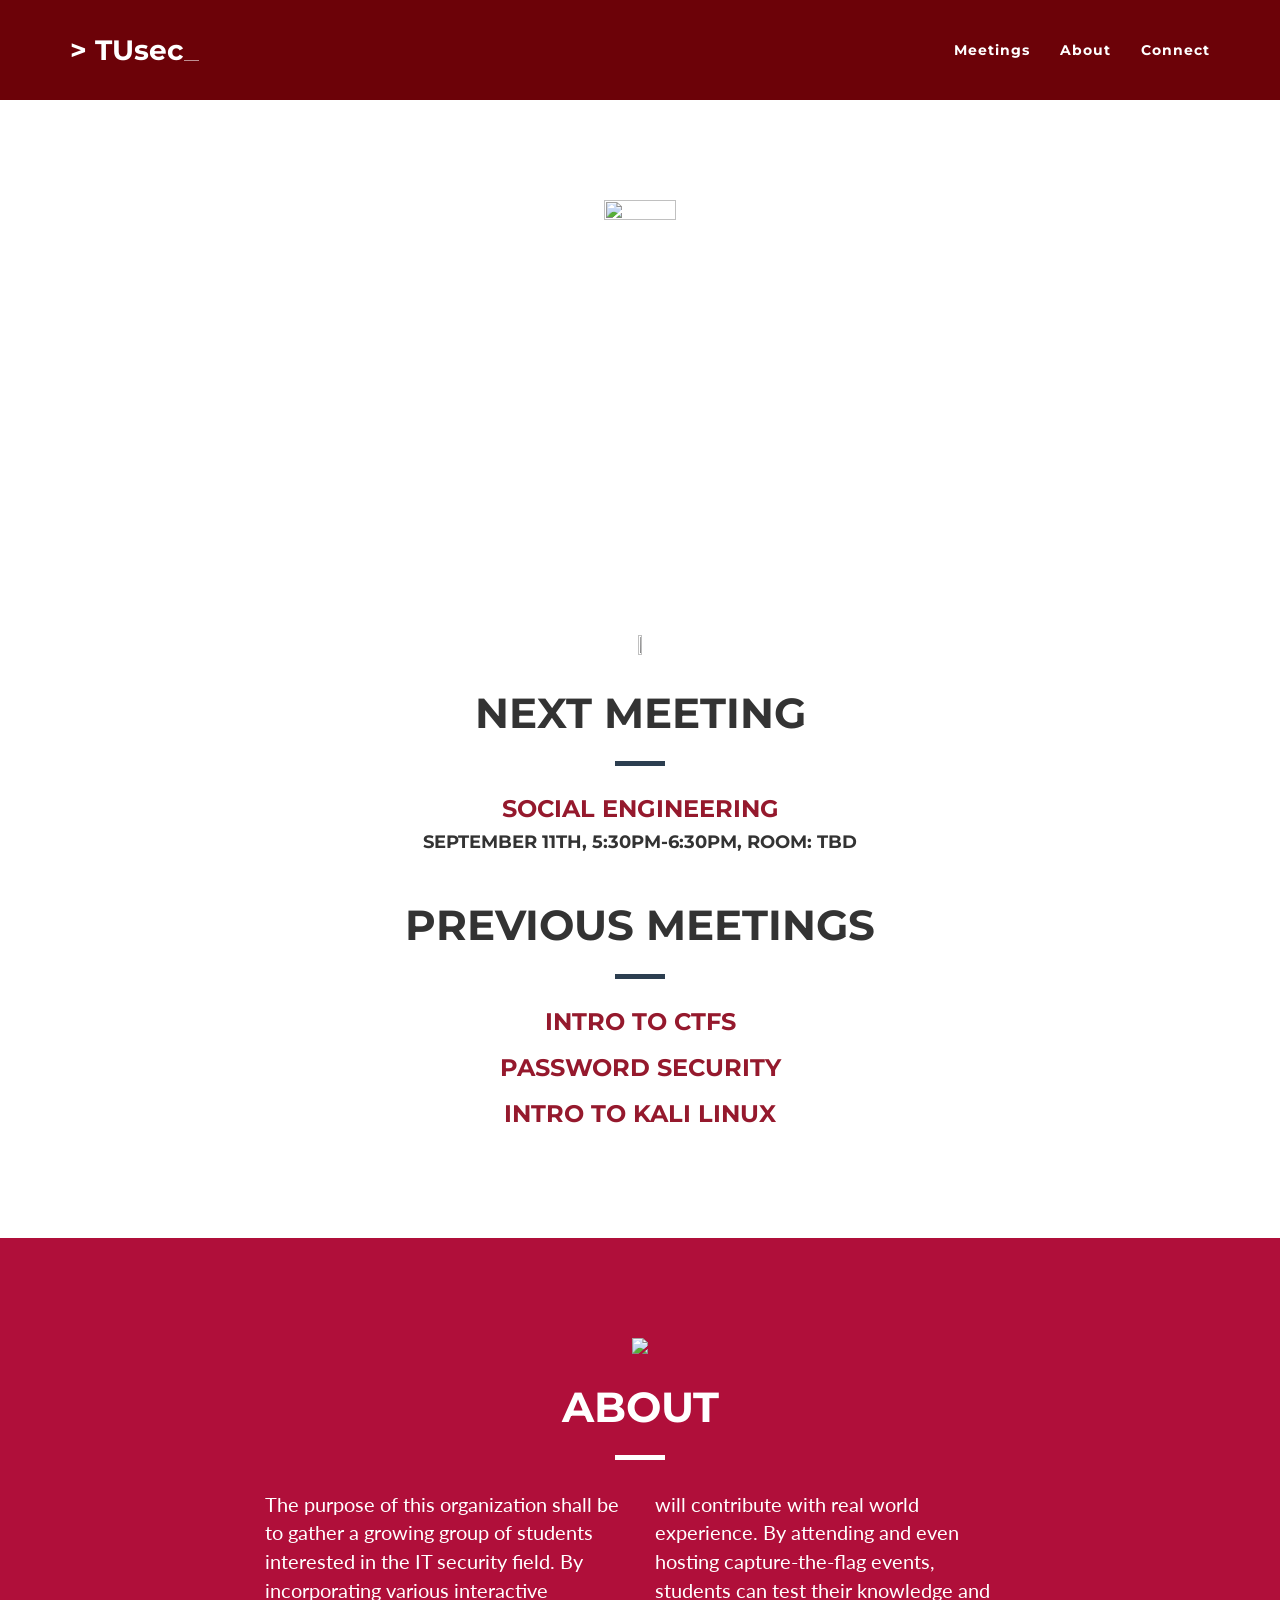
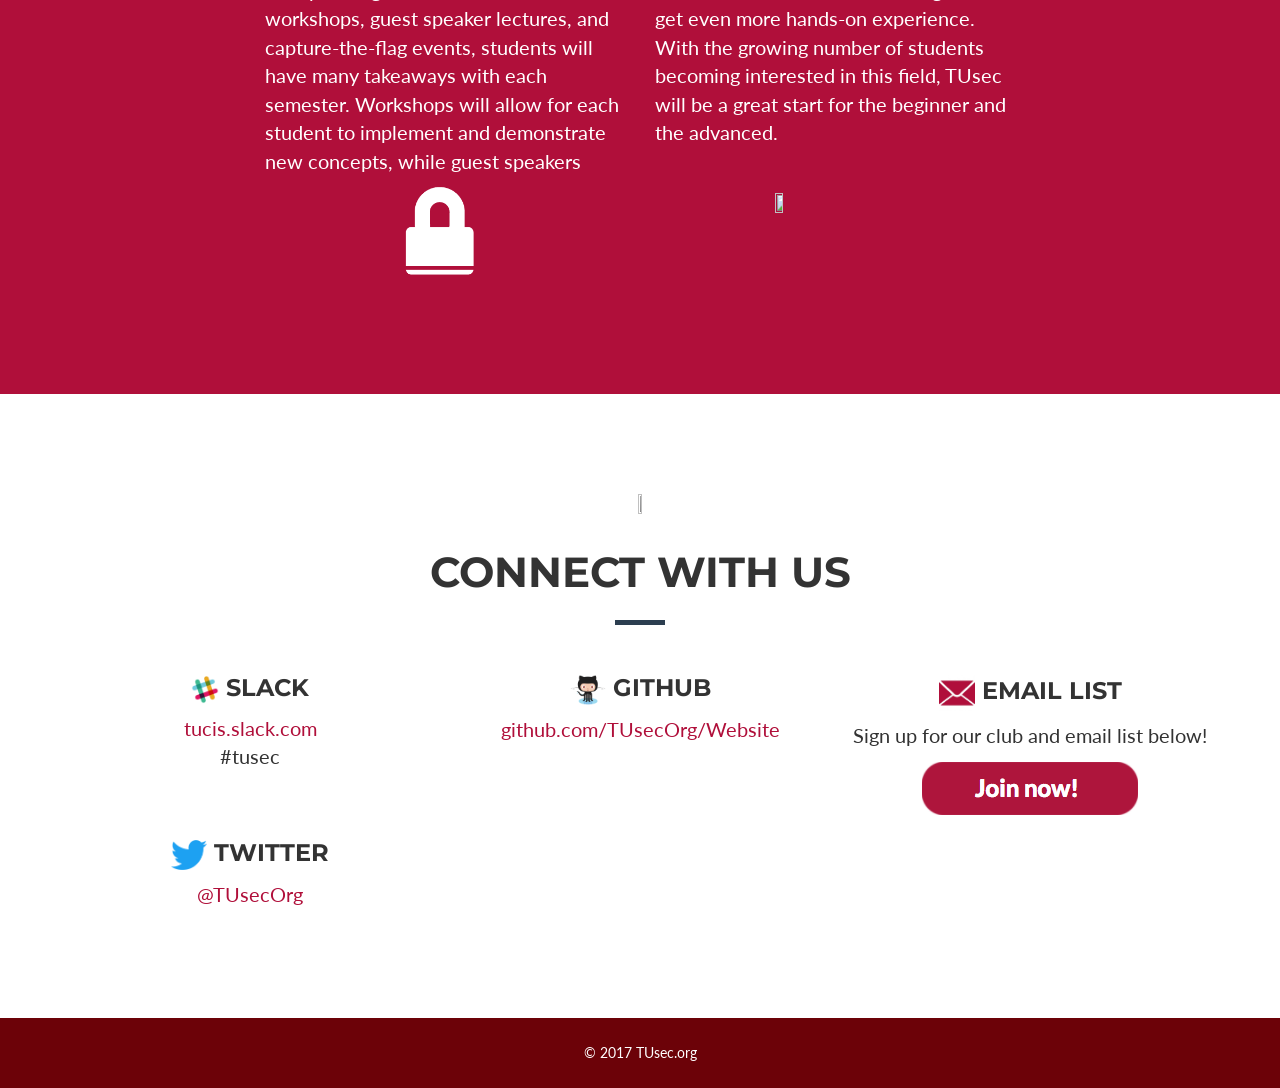
==== commit dd8bba03: "updated some stuff in regard to meetings" ====
--- a/index.html
+++ b/index.html
@@ -85,8 +85,8 @@
                     <img src="img/logo2nt.png" class="im" id="mh">
                     <h2>Next Meeting</h2>
                     <hr class="star-primary">
-                    <h3 style="color:#95192d">TBD</h3>
-                    <h4>April 17th, 5:30pm-6:30pm, Room: TBD</h4>
+                    <h3 style="color:#95192d">Social Engineering</h3>
+                    <h4>September 11th, 5:30pm-6:30pm, Room: TBD</h4>
                 </div>
             </div>
             <br>
@@ -98,15 +98,6 @@
                     <a href="https://drive.google.com/file/d/0B9zNQw_YQbIMenZJd0JFVi1YdGc/view?usp=sharing" target="_blank"><h3 style="color:#95192d">Intro to CTFs</h3></a>
                     <a target="_blank" href="https://docs.google.com/presentation/d/15lNB2alGILcUgp5wzUTbVHUAPVYRssjiDtDi9Qp5iT4/edit?usp=sharing"><h3 style="color:#95192d">Password Security</h3></a>
                     <a target="_blank" href="https://docs.google.com/presentation/d/1vSE3YyrsGxKiZJbZLrshMITN8g6HeCfXTf4fJ2ozJoY/edit?usp=sharing"><h3 style="color:#95192d">Intro to Kali Linux</h3></a>
-                </div>
-            </div>
-            <br>
-            <br>
-            <div class="row">
-                <div class="col-lg-12 text-center">
-                    <h2>Vote for our next Meeting!</h2>
-                    <hr class="star-primary">
-                    <iframe src="https://www.strawpoll.me/embed_1/12670156" style="width:680px;height:384px;border:0;">Loading poll...</iframe>
                 </div>
             </div>
         </div>
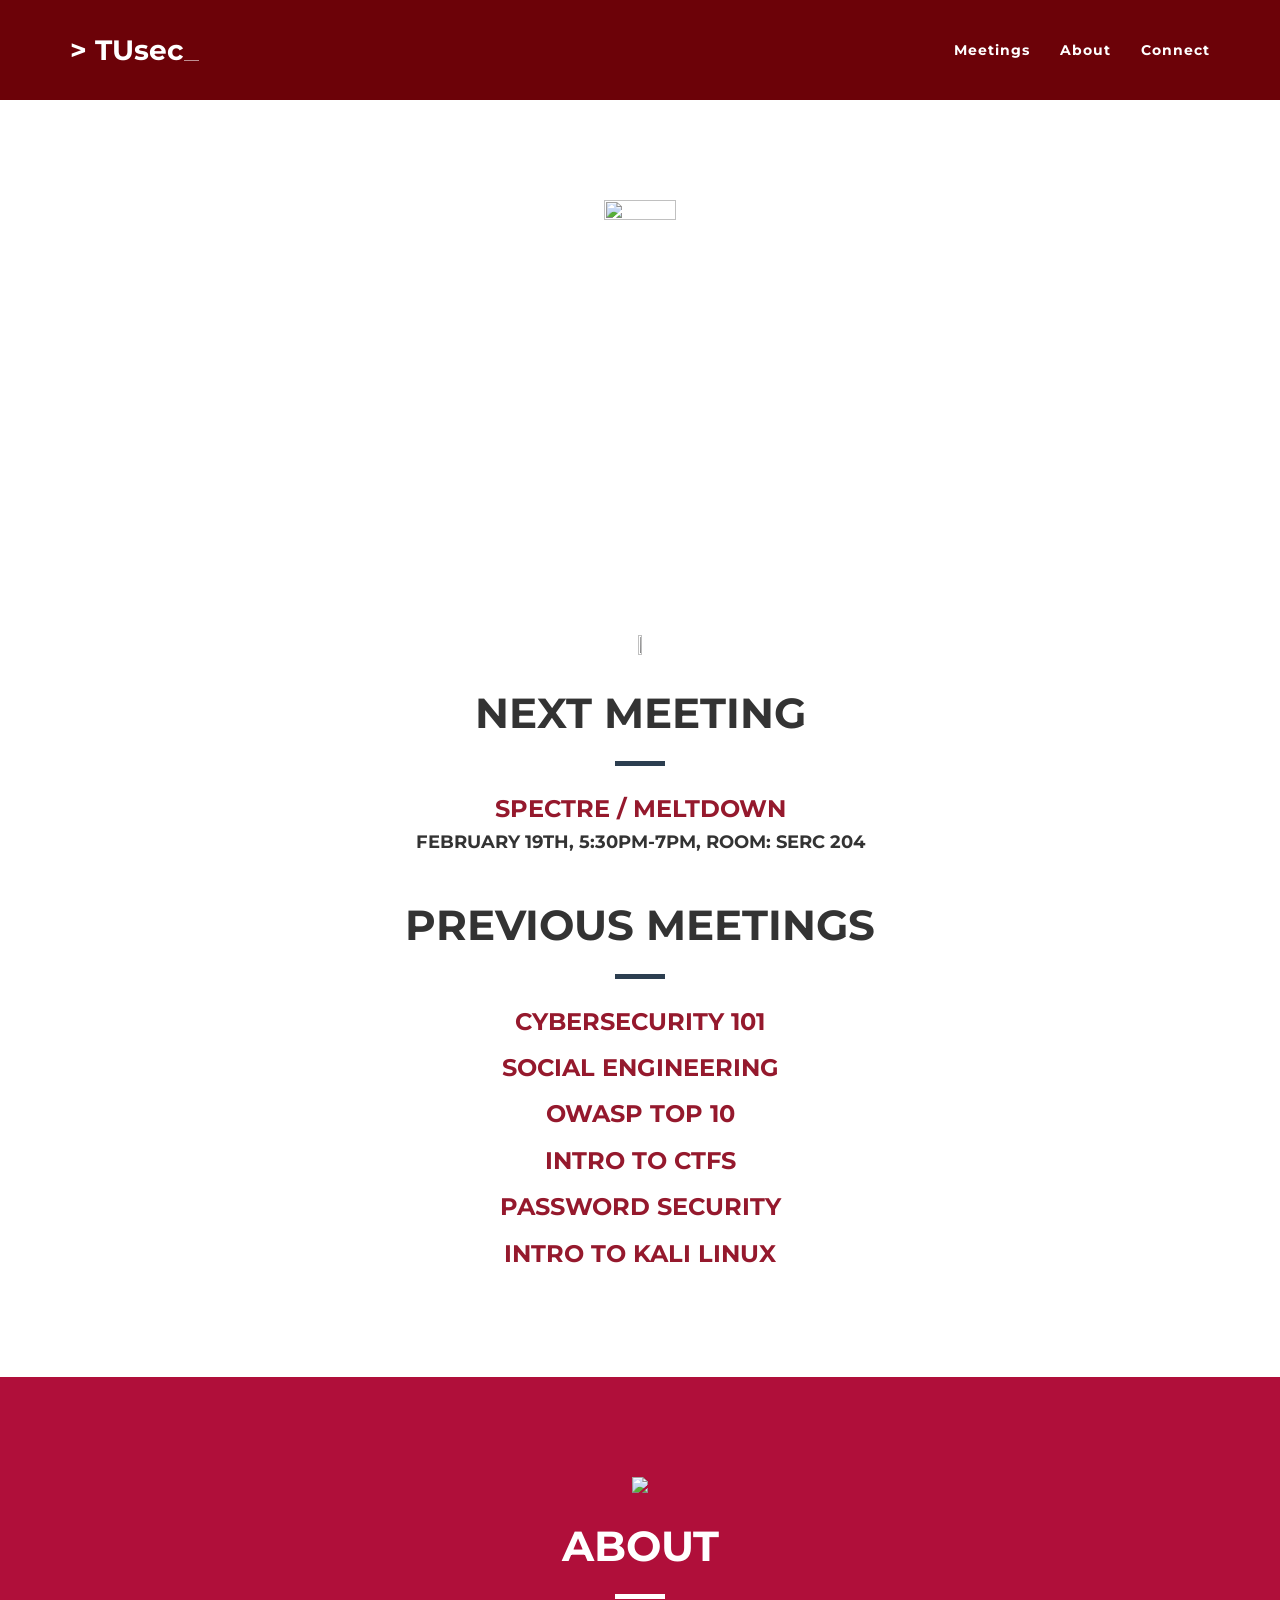
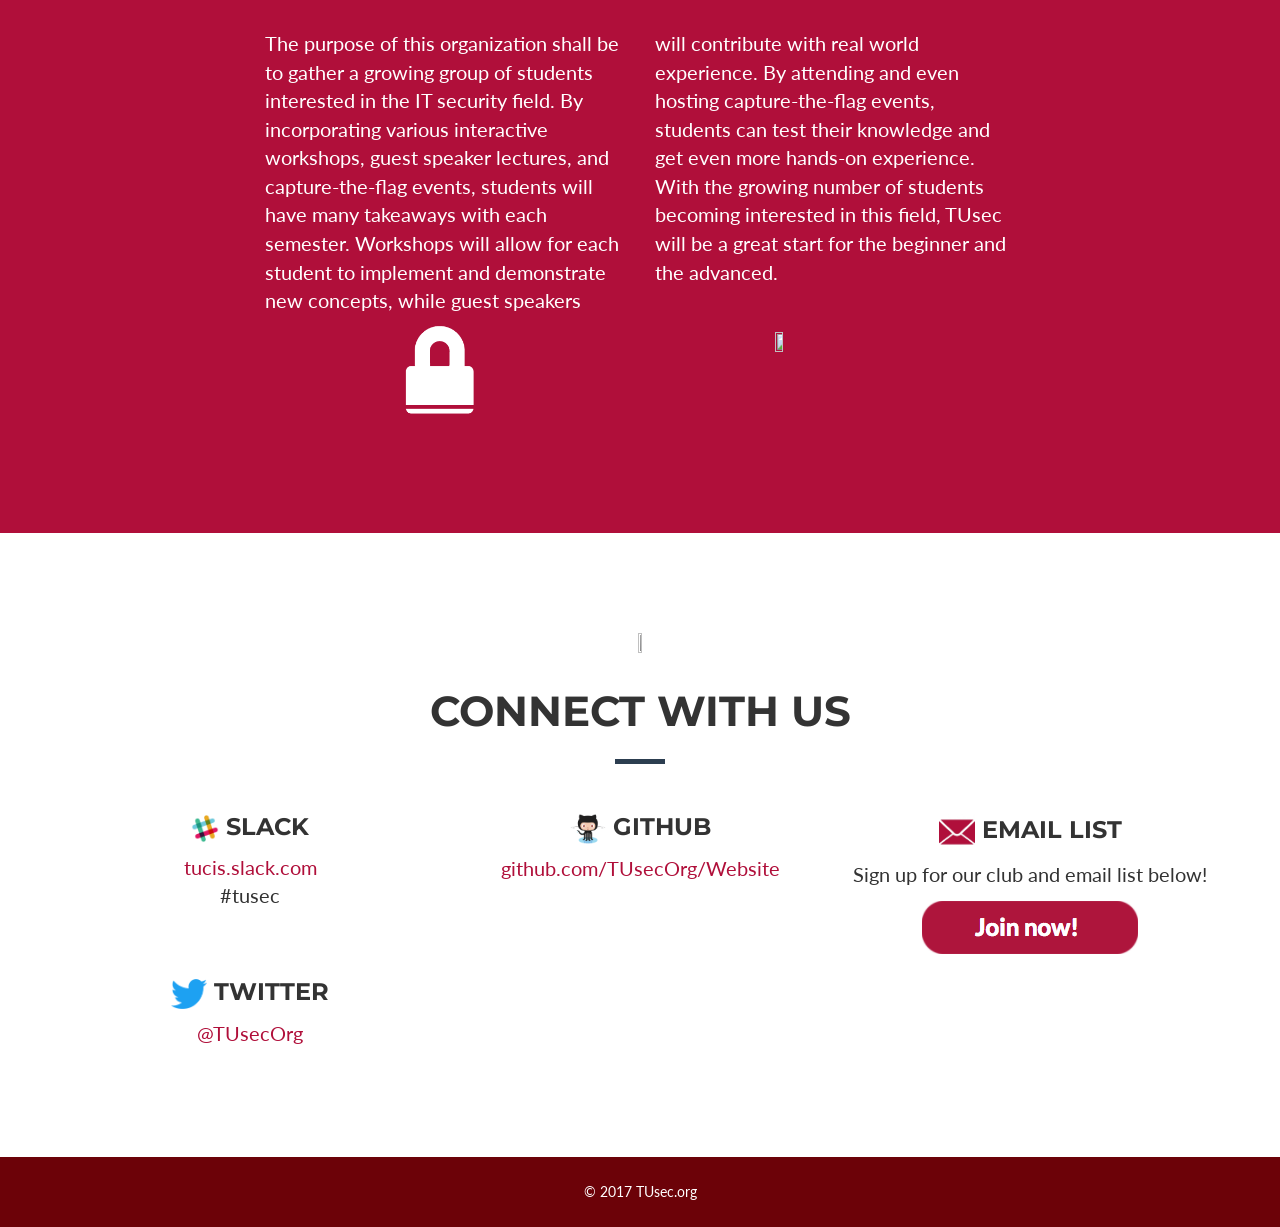
==== commit e71eca50: "updated previous meetings list" ====
--- a/index.html
+++ b/index.html
@@ -85,8 +85,8 @@
                     <img src="img/logo2nt.png" class="im" id="mh">
                     <h2>Next Meeting</h2>
                     <hr class="star-primary">
-                    <h3 style="color:#95192d">Social Engineering</h3>
-                    <h4>September 11th, 5:30pm-6:30pm, Room: TBD</h4>
+                    <h3 style="color:#95192d">Spectre / Meltdown</h3>
+                    <h4>February 19th, 5:30pm-7pm, Room: SERC 204</h4>
                 </div>
             </div>
             <br>
@@ -95,6 +95,9 @@
                 <div class="col-lg-12 text-center">
                     <h2>Previous Meetings</h2>
                     <hr class="star-primary">
+                    <a href="https://docs.google.com/presentation/d/19q-ifEtjXchs2gOHNH6QkhMIleGHvrwd1VajD6cM_Jg/edit?usp=sharing" target="_blank"><h3 style="color:#95192d">CyberSecurity 101</h3></a>
+                    <a href="https://docs.google.com/presentation/d/1CdJ0zDl2GakcBTBo2VRRd7van5v15gxy9F_pn7SoOR0/edit?usp=sharing" target="_blank"><h3 style="color:#95192d">Social Engineering</h3></a>
+                    <a href="https://drive.google.com/a/temple.edu/file/d/1XG8GNsLTq1e4RQnQ2kH-fPXvFjjYbrjl/view?usp=sharing" target="_blank"><h3 style="color:#95192d">OWASP Top 10</h3></a>
                     <a href="https://drive.google.com/file/d/0B9zNQw_YQbIMenZJd0JFVi1YdGc/view?usp=sharing" target="_blank"><h3 style="color:#95192d">Intro to CTFs</h3></a>
                     <a target="_blank" href="https://docs.google.com/presentation/d/15lNB2alGILcUgp5wzUTbVHUAPVYRssjiDtDi9Qp5iT4/edit?usp=sharing"><h3 style="color:#95192d">Password Security</h3></a>
                     <a target="_blank" href="https://docs.google.com/presentation/d/1vSE3YyrsGxKiZJbZLrshMITN8g6HeCfXTf4fJ2ozJoY/edit?usp=sharing"><h3 style="color:#95192d">Intro to Kali Linux</h3></a>
